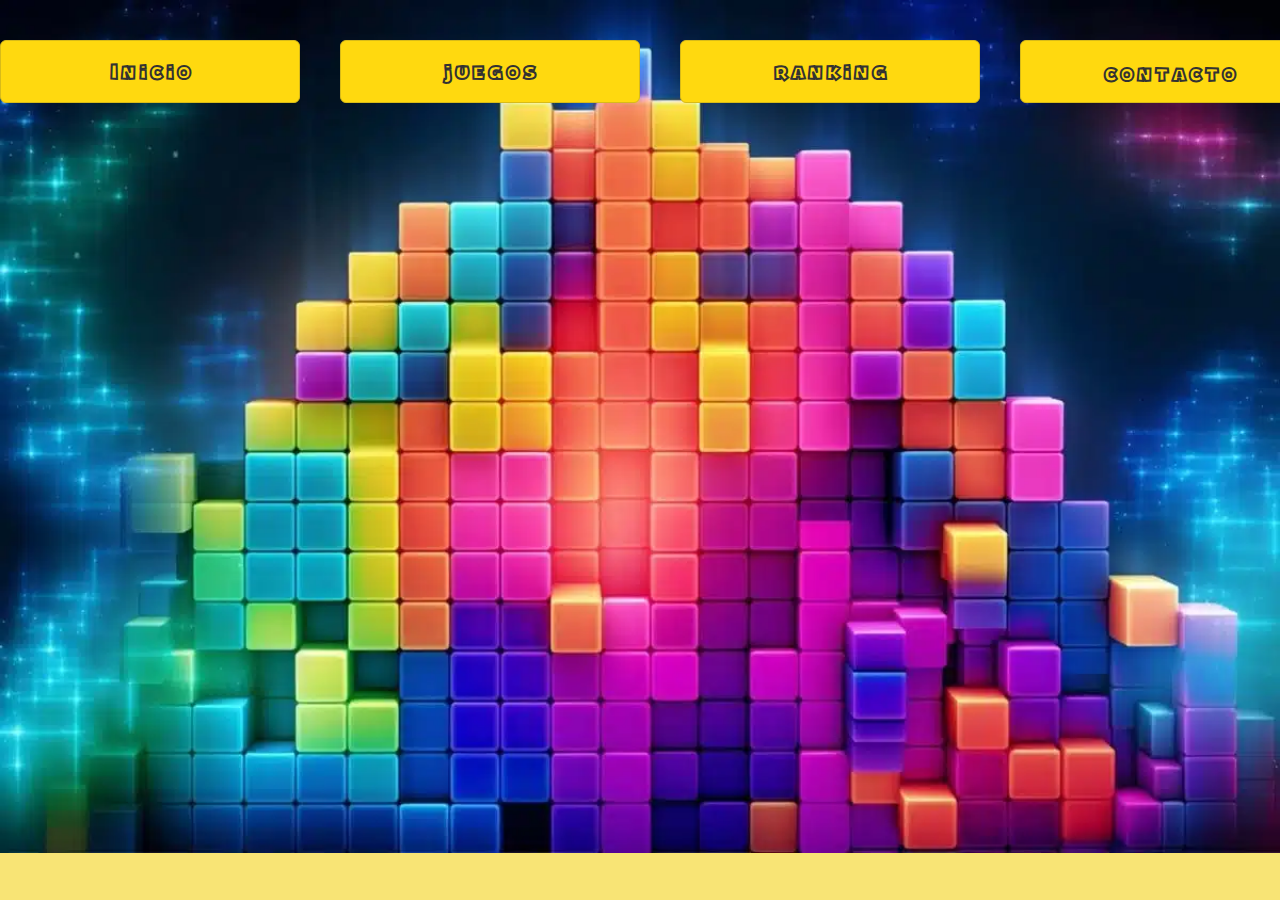
==== Desktop/tp gameweb/index/index.html @ d310c064 "estructura base index y pestañas" ====
<!DOCTYPE html>
<html lang="en">
<head>
    <meta charset="UTF-8">
    <meta name="viewport" content="width=device-width, initial-scale=1.0">
    <title>Pixel Games</title>
    <Link rel="stylesheet" href="..//css/style.css">
</head>
<body class="body">
    <div id="menu">
        <div>  <button id="botonmenu">I n i c i o</button></a>
        </div>
        <div>  <a href="..//juegos/juegos.html"><button id="botonmenu">j u e g o s</button></a>
        </div>

        <div></divid><a href="..//noticias/noticias.html"><button  id="botonmenu">r a n k i n g</button></a>
        </div>

        <div></div><a href="..//contacto/contacto.html"><button  id="botonmenu"><p id="textbutton">c o n t a c t o</p></button></a>
       </div>

        
       </div>

       <div id="banerbody">B A N N E R</div>

   
    
    </a>
    
</body>
</html>
---- Desktop/tp gameweb/css/style.css ----
@font-face {
    font-family: fontgame;
    src: url(..//font/JumboSale\ Trial.otf);
}

.body{
background-image: url(..//fondo/fndo.jpg);
background-repeat: no-repeat;
background-size: cover;
display: flex;
 margin: 0px;
 padding: 0px;
 box-sizing: border-box;
 background-color: #f8e475;
}


#menu {
    display: flex;
    width: 100%;
    align-items: center;
    justify-content: center;
    padding: 20px;
    margin: 0px;
}


#botonmenu{
    width: 300px;
    height: 63px;
    font-family: fontgame;
    font-size: 21px;
    color: #ffd90f;
    border: 1px solid #d8bb19;
    background-color: #ffd90f;
    -webkit-text-stroke: 2px rgb(51, 50, 50);
    border-radius: 6px;
    margin: 20px;
    padding: 0px;
    cursor: pointer;

}
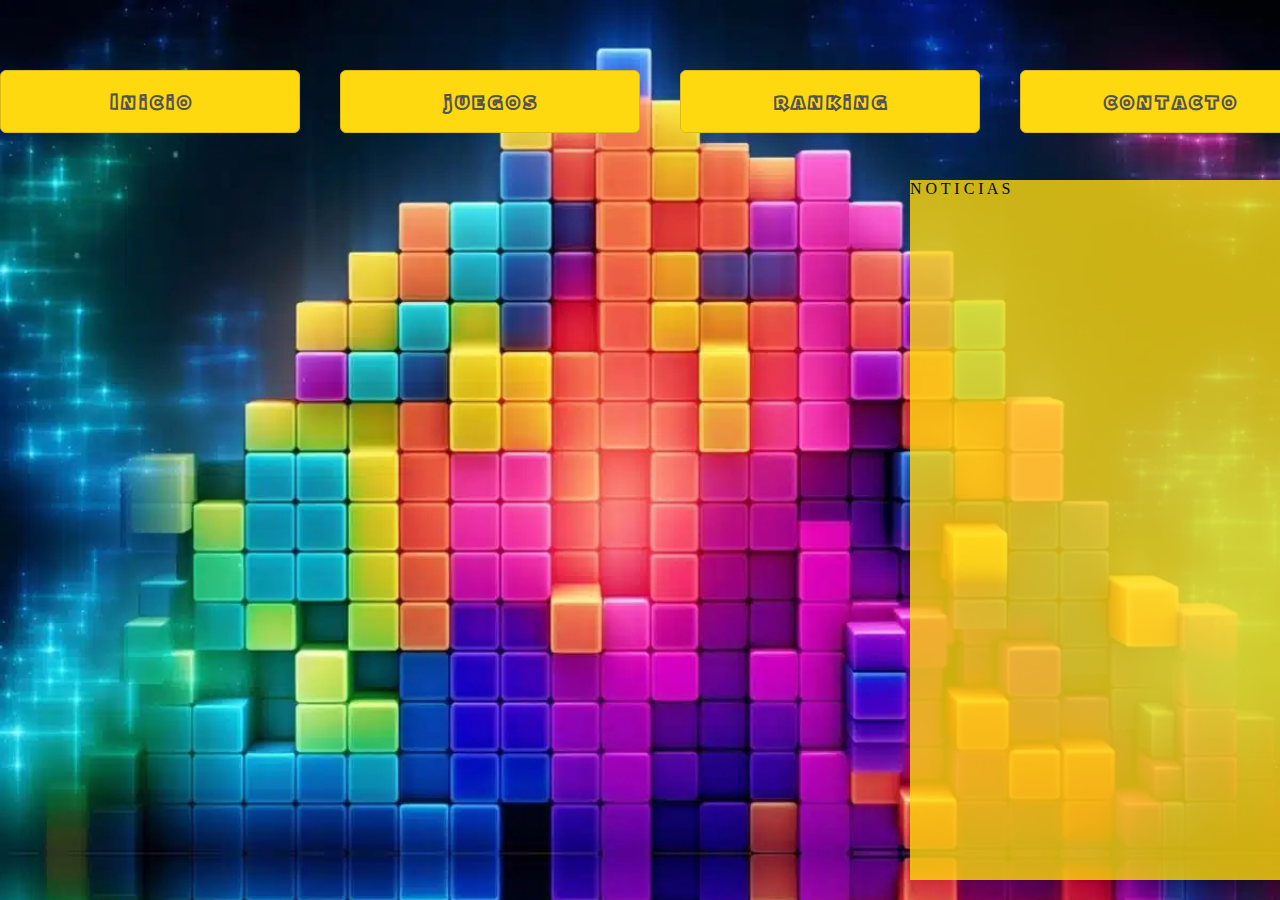
==== commit 39a7cb4e: "segundo commit portada juegos y ranking" ====
--- a/Desktop/tp gameweb/index/index.html
+++ b/Desktop/tp gameweb/index/index.html
@@ -13,20 +13,20 @@
         <div>  <a href="..//juegos/juegos.html"><button id="botonmenu">j u e g o s</button></a>
         </div>
 
-        <div></divid><a href="..//noticias/noticias.html"><button  id="botonmenu">r a n k i n g</button></a>
+        <div><a href="..//ranking/ranking.html"><button  id="botonmenu">r a n k i n g</button></a>
         </div>
 
-        <div></div><a href="..//contacto/contacto.html"><button  id="botonmenu"><p id="textbutton">c o n t a c t o</p></button></a>
+        <div><a href="..//contacto/contacto.html"><button  id="botonmenu">c o n t a c t o</button></a>
        </div>
 
         
-       </div>
+       
 
-       <div id="banerbody">B A N N E R</div>
+       <div id="banerbody">N O T I C I A S</div>
 
    
     
-    </a>
+    
     
 </body>
 </html>--- a/Desktop/tp gameweb/css/style.css
+++ b/Desktop/tp gameweb/css/style.css
@@ -11,7 +11,6 @@
  margin: 0px;
  padding: 0px;
  box-sizing: border-box;
- background-color: #f8e475;
 }
 
 
@@ -22,6 +21,8 @@
     justify-content: center;
     padding: 20px;
     margin: 0px;
+    top: 30px;
+    position: absolute;
 }
 
 
@@ -33,11 +34,99 @@
     color: #ffd90f;
     border: 1px solid #d8bb19;
     background-color: #ffd90f;
-    -webkit-text-stroke: 2px rgb(51, 50, 50);
+    -webkit-text-stroke: 2px rgb(83, 83, 83);
     border-radius: 6px;
     margin: 20px;
     padding: 0px;
     cursor: pointer;
+    transition: 0.3s ease;
+    
+
+}
+#botonmenu:hover{
+    transform: scale(115%);
 
 }
 
+#banerbody{
+    position: absolute;
+   right: 10px;
+   top: 150px;
+    height: 700px;
+    width: 400px;
+    background-color: #ffd90f;
+    opacity: 80%;
+    cursor: pointer;
+}
+
+#containerinicio{
+    position: absolute;
+    top: 250px;
+    width: 1500px;
+    display: flex;
+    padding: 5px;
+    background-color: rgb(12, 12, 12, 0.85);
+    border-radius: 15px;
+    height: 520px;
+    left: 170px;
+
+
+}
+
+#columnainicio{
+    width: 30%;
+    margin: 23px;
+    border-radius: 15px;
+
+    
+}
+#fotogame{
+    width: 100%;
+    border: 3px solid black;
+    border-radius: 10px;
+    transition: 0.3s ease;
+    opacity: 0.98;
+    cursor: pointer;
+
+   
+   
+}
+#fotogame:hover{
+    transform: scale(110%);
+    
+}
+
+
+#divranking{
+    width: 600px;
+    height: 1400px;
+    background-color: #ffd90f;
+    position: absolute;
+    top: 200px;
+    left: 650px;
+    align-items: center;
+    justify-content: center;
+    font-family: fontgame;
+    font-size: 30px;
+    color: #ffd90f;
+    -webkit-text-stroke: 2px rgb(83, 83, 83);
+    border-radius: 15px;
+
+
+}
+
+.prank{
+    text-align: center;
+
+}
+
+.posicion{
+    font-size: 35px;
+    font-family: 'Franklin Gothic Medium', 'Arial Narrow', Arial, sans-serif;
+
+
+
+
+
+
+}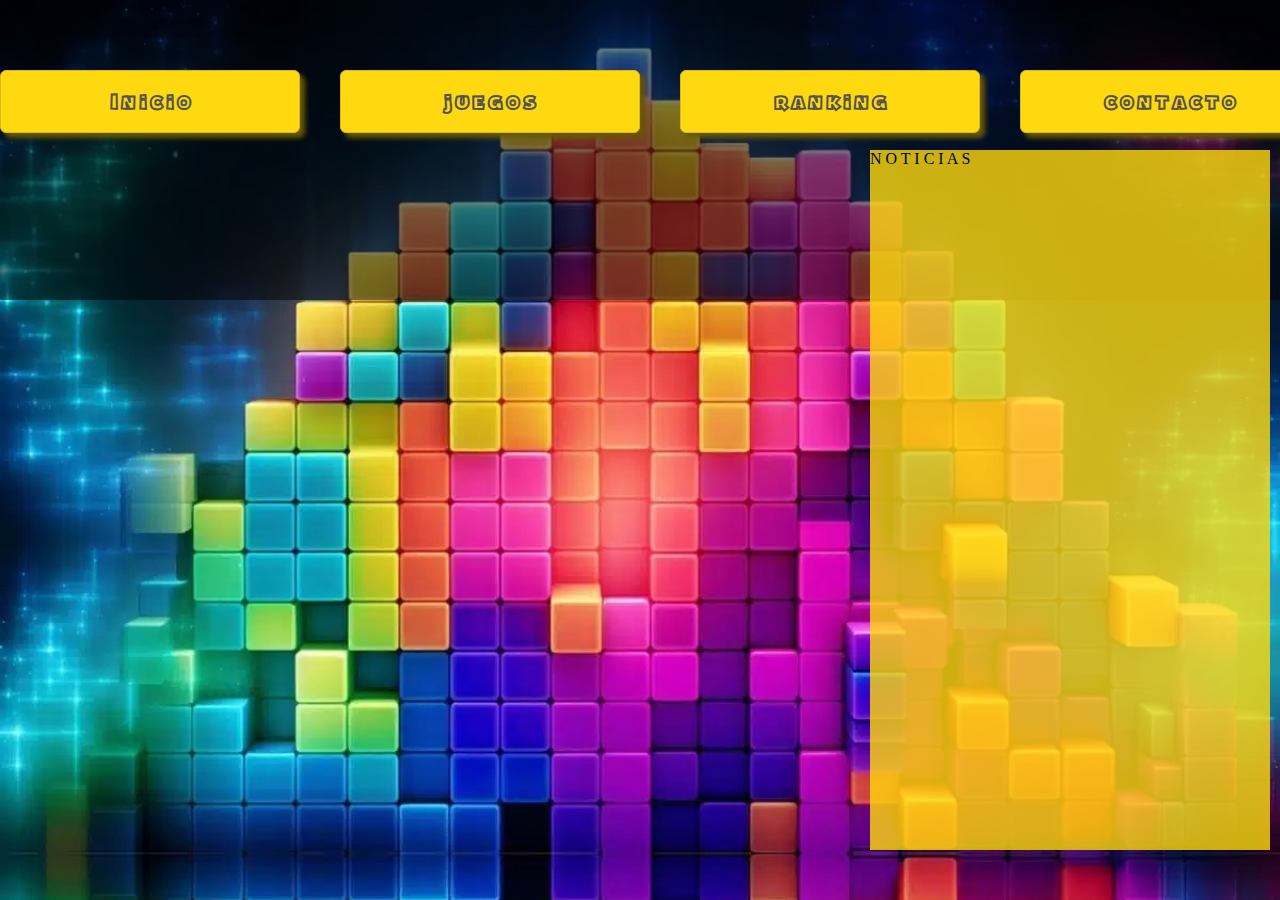
==== commit 9dee21ea: "mejora de bj inicio de ppt" ====
--- a/Desktop/tp gameweb/index/index.html
+++ b/Desktop/tp gameweb/index/index.html
@@ -3,10 +3,23 @@
 <head>
     <meta charset="UTF-8">
     <meta name="viewport" content="width=device-width, initial-scale=1.0">
-    <title>Pixel Games</title>
+    <title>P
+        i
+        x
+        e
+        l
+         
+        G
+        a
+        m
+        e
+        s
+    </title>
     <Link rel="stylesheet" href="..//css/style.css">
 </head>
 <body class="body">
+    <header>
+
     <div id="menu">
         <div>  <button id="botonmenu">I n i c i o</button></a>
         </div>
@@ -18,6 +31,7 @@
 
         <div><a href="..//contacto/contacto.html"><button  id="botonmenu">c o n t a c t o</button></a>
        </div>
+    </header>
 
         
        
--- a/Desktop/tp gameweb/css/style.css
+++ b/Desktop/tp gameweb/css/style.css
@@ -2,7 +2,10 @@
     font-family: fontgame;
     src: url(..//font/JumboSale\ Trial.otf);
 }
-
+@font-face {
+    font-family: magnetofont;
+    src: url(..//font/7382-fontps.ttf);
+}
 .body{
 background-image: url(..//fondo/fndo.jpg);
 background-repeat: no-repeat;
@@ -13,6 +16,22 @@
  box-sizing: border-box;
 }
 
+header {
+    background-color: rgb(0, 0, 0 , 0.5);
+    width: 100%;
+    height: 300px;
+}
+
+h1 {
+    left: 20px;
+    font-size: 85px;
+    font-family: magnetofont;
+    color: #d8bb19;
+    -webkit-text-stroke: 5px rgba(19, 18, 18, 0.8);
+    cursor: default;
+    
+
+}
 
 #menu {
     display: flex;
@@ -40,6 +59,7 @@
     padding: 0px;
     cursor: pointer;
     transition: 0.3s ease;
+    box-shadow: 5px 5px 5px #685801;
     
 
 }
@@ -67,7 +87,7 @@
     padding: 5px;
     background-color: rgb(12, 12, 12, 0.85);
     border-radius: 15px;
-    height: 520px;
+    height: 450px;
     left: 170px;
 
 
@@ -129,4 +149,267 @@
 
 
 
+}
+
+.divgame{
+    position: absolute;
+    width: 70%;
+    height: 800px;
+    top: 140px;
+    left: 320px;
+    padding: 0;
+    margin: 0;
+    background-color: rgb(12, 12, 12, 0.65);
+    border-radius: 15px;
+    display: flex;
+    justify-content: center;
+    align-items: center;
+    
+
+
+
+
+
+
+}
+
+.divbj{
+    z-index: 2;
+    width: 96%;
+    height: 96%;
+    left: 26px;
+    background-image: url(../juegos/blackjack/bjportada.jpg);
+    background-repeat: no-repeat;
+    background-size: 100%;
+    background-position: center;
+    border-radius: 15px;
+    align-items: center;
+    position: absolute;
+
+    
+}
+
+#botonstarbj{
+    width: 200px;
+    height: 65px;
+    background-color: #f84134;
+    position: absolute;
+    bottom: 30px;
+    left: 560px;
+    border: 2px rgb(36, 35, 35) solid;
+    border-radius: 15px;
+    transition:  0.3s ease;
+    cursor: pointer;
+    text-align: center;
+    font-family: fontgame;
+    color: #ffffff;
+    -webkit-text-stroke: 2px rgb(0, 0, 0);
+    font-size: 55px;
+    box-shadow: 3px 3px 3px #3d100c;
+
+}
+
+#botonstarbj:hover{
+    transform: scale(110%);
+
+}
+
+
+#mesabj{
+    position: absolute;
+    left: 2px;
+    opacity: 0;
+    top: -10px;
+    right: 10px;
+    width: 1600px;
+    height: 780px;
+    background-image: url(../juegos/blackjack/mesabj.jpg);
+    background-repeat: no-repeat;
+    transition: 0.5 ease;
+    border-radius: 10px;
+    box-shadow: 10px 10px 10px #041f0181;
+
+    
+}
+
+#botonpedircarta{
+    width: 225px;
+    height: 72px;
+    background-color: #f84134;
+    position: absolute;
+    bottom: 50px;
+    left: 790px;
+    border: 4px rgb(36, 35, 35) solid;
+    border-radius: 15px;
+    cursor: default;
+    text-align: center;
+    font-family: fontgame;
+    color: #ffffff;
+    -webkit-text-stroke: 2px rgb(0, 0, 0);
+    font-size: 35px;
+    opacity: 0;
+    box-shadow: 3px 3px 3px #3d100c;
+
+
+}
+#botonpedircarta:hover{
+    transform: scale(110%);
+}
+
+#botonplantarse{
+    width: 225px;
+    height: 72px;
+    background-color: #f84134;
+    position: absolute;
+    bottom: 50px;
+    left: 1055px;
+    border: 4px rgb(36, 35, 35) solid;
+    border-radius: 15px;
+    cursor: default;
+    text-align: center;
+    font-family: fontgame;
+    color: #ffffff;
+    -webkit-text-stroke: 2px rgb(0, 0, 0);
+    font-size: 35px;
+    opacity: 0;
+    box-shadow: 3px 3px 3px #3d100c;
+
+
+}
+#botonplantarse:hover{
+    transform: scale(110%);
+}
+
+#cerrarjuego{
+    left: 1250px;
+    width: 40px;
+    height: 40px;
+    background-color: #f84134;
+    position: absolute;
+    border: 3px black solid;
+    border-radius: 1px;
+    cursor: default;
+    font-family: fontgame;
+    color: #ffffff;
+    -webkit-text-stroke: 2px black;
+    font-size: 32px;
+    transition: 0.3s ease;
+    opacity: 0;
+    box-shadow: 3px 3px 3px #3d100c;
+
+
+
+}
+#cerrarjuego:hover{
+    transform: scale(107%);
+}
+
+
+#mensajesuma{
+    left: 790px;
+    bottom: 150px;
+    width: 500px;
+    height: 130px;
+    background-color: #f84134;
+    position: absolute;
+    border: 3px black solid;
+    border-radius: 15px;
+    cursor: default;
+    color: #ffffff;
+    -webkit-text-stroke: 2px black;
+    font-size: 32px;
+    transition: 0.3s ease;
+    opacity: 0;
+    box-shadow: 3px 3px 3px #3d100c;
+    display: flex;
+    align-items: center;
+    justify-content: center;
+    text-align: center;
+}
+
+#contenedorcartas{
+   display: inline;
+   position: absolute;
+   height: 290px;
+   width: 770px;
+   bottom: 15px;
+   left: 10px;
+   border-radius: 15px;
+   background-color: #3d100c;
+   opacity: 0;
+
+
+
+}
+
+#cartasmesa{
+    position: absolute;
+    width: 790px;
+    height: 290px;
+    border-radius: 15px;
+    background-color:rgb(0, 0, 0 );
+    left: 400px;
+    top: 20px;
+    justify-content: center;
+    align-items: center;
+    opacity: 0;
+
+}
+
+#mensajemesa{
+    display: flex;
+    position: absolute;
+    width: 350px;
+    height: 420px;
+    background-color: #d8bb19;
+    top: 20px;
+    left: 20px;
+    border-radius: 15px;
+    opacity: 0;
+    font-family:'Franklin Gothic Medium', 'Arial Narrow', Arial, sans-serif;
+    font-size: 40px;
+    align-items: center;
+    justify-content: center;
+    
+}
+
+#reset{
+    width: 225px;
+    height: 90px;
+    background-color: #f84134;
+    position: absolute;
+    bottom: 300px;
+    left: 1000px;
+    border: 4px rgb(36, 35, 35) solid;
+    border-radius: 15px;
+    cursor: default;
+    text-align: center;
+    font-family: fontgame;
+    color: #ffffff;
+    -webkit-text-stroke: 2px rgb(0, 0, 0);
+    font-size: 30px;
+    opacity: 0;
+    box-shadow: 3px 3px 3px #3d100c;
+    transition: 0.3s ease;
+}
+
+#reset:hover{
+    transform: scale(107%);
+}
+
+#divpiedrapapeltijera{
+    position: absolute;
+    left: 2px;
+    opacity: 1;
+    top: 10px;
+    right: 10px;
+    width: 600px;
+    height: auto;
+    background-image: url(../juegos/piedrapapeltijera/banerppt.jpg);
+    background: no-repeat;
+    transition: 0.5s ease;
+    border-radius: 10px;
+    box-shadow: 10px 10px 10px #041f0181;
+ 
+ 
 }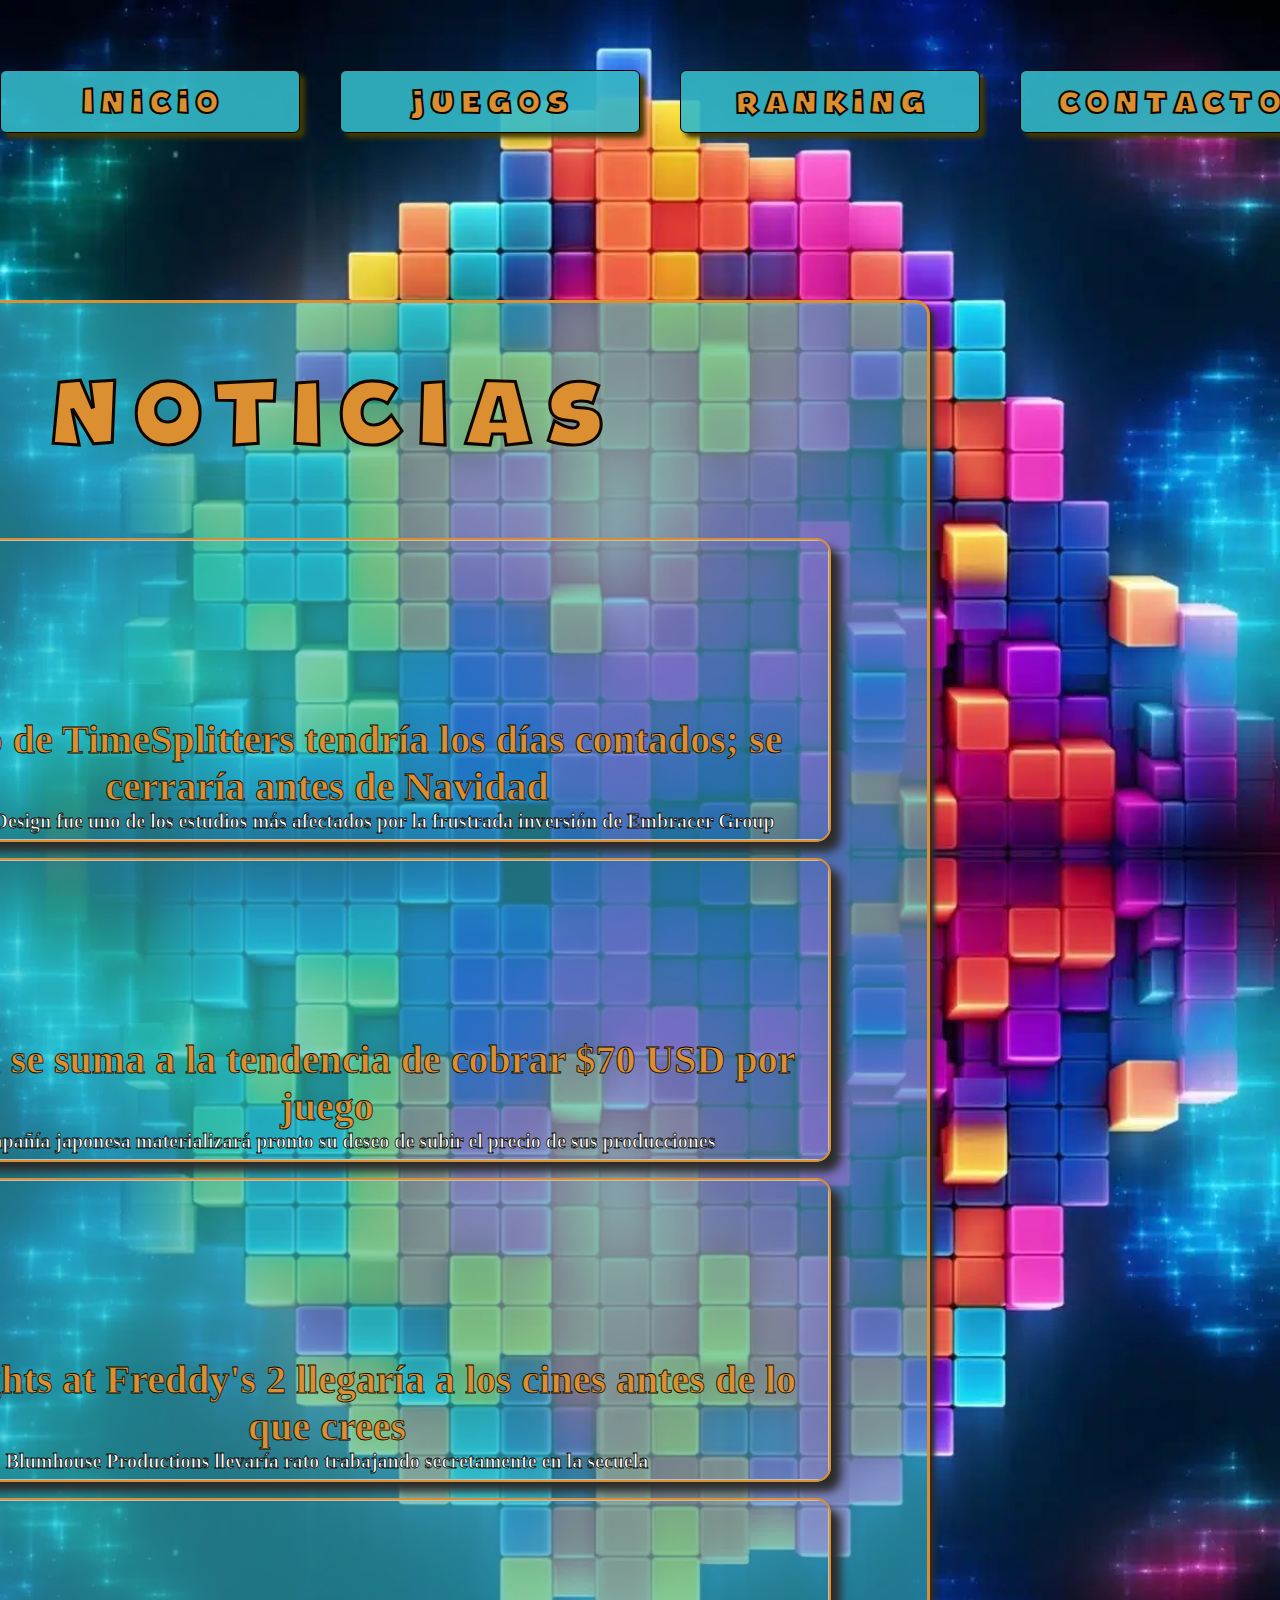
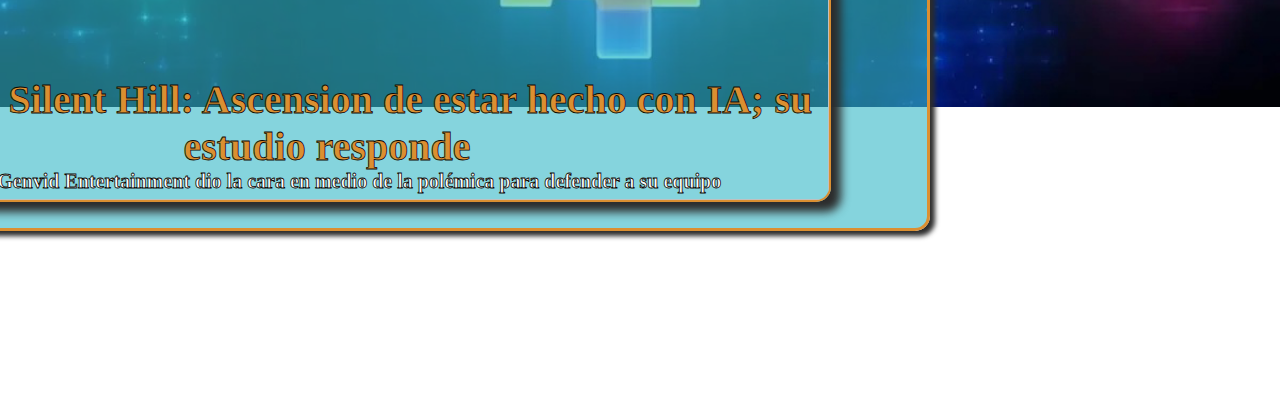
==== commit 522e93d2: "casi listo" ====
--- a/Desktop/tp gameweb/index/index.html
+++ b/Desktop/tp gameweb/index/index.html
@@ -36,7 +36,34 @@
         
        
 
-       <div id="banerbody">N O T I C I A S</div>
+       <div id="banerbody">       <h1>N O T I C I A S</h1>   
+    <h2 > 
+    <div class="noticias"  > <a href="https://www.levelup.com/noticias/765808/Estudio-de-TimeSplitters-tendria-los-dias-contados-se-cerraria-antes-de-Navidad" 
+        target="_blank"><img src="https://cl.buscafs.com/www.levelup.com/public/uploads/images/825524/825524_1140x516.jpg" alt="" class="imagenes_noticias">
+         <p class="titulo_noticia">Estudio de TimeSplitters tendría los días contados; se cerraría antes de Navidad</p> 
+         <p class="descripcion_noticia">Free Radical Design fue uno de los estudios más afectados por la frustrada inversión de Embracer Group</p> </a></div>
+
+         <div class="noticias"  > <a href="https://www.levelup.com/noticias/765805/Capcom-se-suma-a-la-tendencia-de-cobrar-70-USD-por-juego" 
+            target="_blank"><img src="https://cl.buscafs.com/www.levelup.com/public/uploads/images/825521/825521_1140x516.jpg" alt="" class="imagenes_noticias">
+            <p class="titulo_noticia">Capcom se suma a la tendencia de cobrar $70 USD por juego</p> 
+            <p class="descripcion_noticia">La compañía japonesa materializará pronto su deseo de subir el precio de sus producciones</p> </a></div>
+
+          <div class="noticias"  > <a href="https://www.levelup.com/noticias/765802/Five-Nights-at-Freddys-2-llegaria-a-los-cines-antes-de-lo-que-crees" 
+                target="_blank"><img src="https://cl.buscafs.com/www.levelup.com/public/uploads/images/825517/825517_1140x516.jpg" alt="" class="imagenes_noticias">
+                <p class="titulo_noticia">Five Nights at Freddy's 2 llegaría a los cines antes de lo que crees</p> 
+                <p class="descripcion_noticia">Blumhouse Productions llevaría rato trabajando secretamente en la secuela</p> </a></div>
+                <div class="noticias"  > <a href="https://www.levelup.com/noticias/765796/Acusan-a-Silent-Hill-Ascension-de-estar-hecho-con-IA-su-estudio-responde" 
+                    target="_blank"><img src="https://cl.buscafs.com/www.levelup.com/public/uploads/images/825512/825512_1140x516.jpg" alt="" class="imagenes_noticias">
+                    <p class="titulo_noticia">Acusan a Silent Hill: Ascension de estar hecho con IA; su estudio responde</p> 
+                    <p class="descripcion_noticia">Jefe de Genvid Entertainment dio la cara en medio de la polémica para defender a su equipo</p> </a></div>
+
+                   
+        </h2>
+    
+
+
+
+</div>
 
    
     
--- a/Desktop/tp gameweb/css/style.css
+++ b/Desktop/tp gameweb/css/style.css
@@ -1,3 +1,5 @@
+                                                /* estilos generales comunes */
+
 @font-face {
     font-family: fontgame;
     src: url(..//font/JumboSale\ Trial.otf);
@@ -17,21 +19,11 @@
 }
 
 header {
-    background-color: rgb(0, 0, 0 , 0.5);
     width: 100%;
     height: 300px;
 }
 
-h1 {
-    left: 20px;
-    font-size: 85px;
-    font-family: magnetofont;
-    color: #d8bb19;
-    -webkit-text-stroke: 5px rgba(19, 18, 18, 0.8);
-    cursor: default;
-    
 
-}
 
 #menu {
     display: flex;
@@ -49,17 +41,18 @@
     width: 300px;
     height: 63px;
     font-family: fontgame;
-    font-size: 21px;
-    color: #ffd90f;
-    border: 1px solid #d8bb19;
-    background-color: #ffd90f;
-    -webkit-text-stroke: 2px rgb(83, 83, 83);
+    font-size: 35px;
+    color: #db8f31;
+    border: 1px solid #000000;
+    background-color: rgb(51, 184, 199, 0.9);
     border-radius: 6px;
     margin: 20px;
     padding: 0px;
     cursor: pointer;
     transition: 0.3s ease;
-    box-shadow: 5px 5px 5px #685801;
+    box-shadow: 5px 5px 5px #443a01;
+    -webkit-text-stroke: 2px #0c0703;
+ 
     
 
 }
@@ -70,13 +63,16 @@
 
 #banerbody{
     position: absolute;
-   right: 10px;
-   top: 150px;
-    height: 700px;
-    width: 400px;
-    background-color: #ffd90f;
-    opacity: 80%;
-    cursor: pointer;
+    right: 350px;
+    top: 300px;
+    height: auto;
+    width: 1200px;
+    background-color: rgb(51, 184, 199, 0.6);
+    cursor: default;
+    border-radius: 15px;
+    box-shadow:  5px 5px 5px rgb(44, 44, 44);
+    border: 3px solid #db8f31;
+    
 }
 
 #containerinicio{
@@ -85,69 +81,11 @@
     width: 1500px;
     display: flex;
     padding: 5px;
-    background-color: rgb(12, 12, 12, 0.85);
+    background-color: rgb(51, 184, 199, 0.6);
     border-radius: 15px;
     height: 450px;
     left: 170px;
-
-
-}
-
-#columnainicio{
-    width: 30%;
-    margin: 23px;
-    border-radius: 15px;
-
-    
-}
-#fotogame{
-    width: 100%;
-    border: 3px solid black;
-    border-radius: 10px;
-    transition: 0.3s ease;
-    opacity: 0.98;
-    cursor: pointer;
-
    
-   
-}
-#fotogame:hover{
-    transform: scale(110%);
-    
-}
-
-
-#divranking{
-    width: 600px;
-    height: 1400px;
-    background-color: #ffd90f;
-    position: absolute;
-    top: 200px;
-    left: 650px;
-    align-items: center;
-    justify-content: center;
-    font-family: fontgame;
-    font-size: 30px;
-    color: #ffd90f;
-    -webkit-text-stroke: 2px rgb(83, 83, 83);
-    border-radius: 15px;
-
-
-}
-
-.prank{
-    text-align: center;
-
-}
-
-.posicion{
-    font-size: 35px;
-    font-family: 'Franklin Gothic Medium', 'Arial Narrow', Arial, sans-serif;
-
-
-
-
-
 
 }
 
@@ -165,251 +103,79 @@
     justify-content: center;
     align-items: center;
     
+}
 
 
 
-
-
-
+                                           /* pestaña juegos */
+#fotogame{
+    width: 100%;
+    border: 3px solid black;
+    border-radius: 10px;
+    transition: 0.3s ease;
+    opacity: 0.98;
+    cursor: pointer;
+    
+}
+#fotogame:hover{
+    transform: scale(110%);
+    
+}
+#columnainicio{
+    width: 30%;
+    margin: 23px;
+    border-radius: 15px;
 }
 
-.divbj{
-    z-index: 2;
-    width: 96%;
-    height: 96%;
-    left: 26px;
-    background-image: url(../juegos/blackjack/bjportada.jpg);
-    background-repeat: no-repeat;
-    background-size: 100%;
-    background-position: center;
+.noticias{
+    position: relative;
+    left: 100px;
+    width: 1000px;
+    height:300px;
+    text-align: center;
+    transition: 0.4s ease;
+    cursor: pointer;
+    padding-bottom: 10px;
+    padding-top: 10px;
     border-radius: 15px;
-    align-items: center;
-    position: absolute;
-
     
 }
-
-#botonstarbj{
-    width: 200px;
-    height: 65px;
-    background-color: #f84134;
-    position: absolute;
-    bottom: 30px;
-    left: 560px;
-    border: 2px rgb(36, 35, 35) solid;
-    border-radius: 15px;
-    transition:  0.3s ease;
-    cursor: pointer;
+.noticias a {
+    text-decoration: none;
+}
+.noticias:hover{
+    transform: scale(103%);
+    border: black;
+    
+}
+h1{ 
+    font-family: fontgame;
+    font-size: 90px;
+    color: #db8f31;
+    -webkit-text-stroke: 0.3px #0c0703;
     text-align: center;
-    font-family: fontgame;
-    color: #ffffff;
-    -webkit-text-stroke: 2px rgb(0, 0, 0);
-    font-size: 55px;
-    box-shadow: 3px 3px 3px #3d100c;
-
 }
 
-#botonstarbj:hover{
-    transform: scale(110%);
-
+.imagenes_noticias{
+width: 1000px;
+height: 300px;
+border-radius: 15px;
+border: 2px #db8f31 solid;
+box-shadow:  10px 10px 10px rgb(44, 44, 44);
+}
+.titulo_noticia{
+    position: relative;
+    top: -170px;
+    font-size: 40px;
+    color: #db8f31;
+    -webkit-text-stroke: 0.8px #0c0703;
+}
+.descripcion_noticia{
+    position: relative;
+    top: -210px;
+    font-size: 20px;
+    color: white;
+    -webkit-text-stroke: 0.8px #0c0703;
 }
 
 
-#mesabj{
-    position: absolute;
-    left: 2px;
-    opacity: 0;
-    top: -10px;
-    right: 10px;
-    width: 1600px;
-    height: 780px;
-    background-image: url(../juegos/blackjack/mesabj.jpg);
-    background-repeat: no-repeat;
-    transition: 0.5 ease;
-    border-radius: 10px;
-    box-shadow: 10px 10px 10px #041f0181;
-
-    
-}
-
-#botonpedircarta{
-    width: 225px;
-    height: 72px;
-    background-color: #f84134;
-    position: absolute;
-    bottom: 50px;
-    left: 790px;
-    border: 4px rgb(36, 35, 35) solid;
-    border-radius: 15px;
-    cursor: default;
-    text-align: center;
-    font-family: fontgame;
-    color: #ffffff;
-    -webkit-text-stroke: 2px rgb(0, 0, 0);
-    font-size: 35px;
-    opacity: 0;
-    box-shadow: 3px 3px 3px #3d100c;
-
-
-}
-#botonpedircarta:hover{
-    transform: scale(110%);
-}
-
-#botonplantarse{
-    width: 225px;
-    height: 72px;
-    background-color: #f84134;
-    position: absolute;
-    bottom: 50px;
-    left: 1055px;
-    border: 4px rgb(36, 35, 35) solid;
-    border-radius: 15px;
-    cursor: default;
-    text-align: center;
-    font-family: fontgame;
-    color: #ffffff;
-    -webkit-text-stroke: 2px rgb(0, 0, 0);
-    font-size: 35px;
-    opacity: 0;
-    box-shadow: 3px 3px 3px #3d100c;
-
-
-}
-#botonplantarse:hover{
-    transform: scale(110%);
-}
-
-#cerrarjuego{
-    left: 1250px;
-    width: 40px;
-    height: 40px;
-    background-color: #f84134;
-    position: absolute;
-    border: 3px black solid;
-    border-radius: 1px;
-    cursor: default;
-    font-family: fontgame;
-    color: #ffffff;
-    -webkit-text-stroke: 2px black;
-    font-size: 32px;
-    transition: 0.3s ease;
-    opacity: 0;
-    box-shadow: 3px 3px 3px #3d100c;
-
-
-
-}
-#cerrarjuego:hover{
-    transform: scale(107%);
-}
-
-
-#mensajesuma{
-    left: 790px;
-    bottom: 150px;
-    width: 500px;
-    height: 130px;
-    background-color: #f84134;
-    position: absolute;
-    border: 3px black solid;
-    border-radius: 15px;
-    cursor: default;
-    color: #ffffff;
-    -webkit-text-stroke: 2px black;
-    font-size: 32px;
-    transition: 0.3s ease;
-    opacity: 0;
-    box-shadow: 3px 3px 3px #3d100c;
-    display: flex;
-    align-items: center;
-    justify-content: center;
-    text-align: center;
-}
-
-#contenedorcartas{
-   display: inline;
-   position: absolute;
-   height: 290px;
-   width: 770px;
-   bottom: 15px;
-   left: 10px;
-   border-radius: 15px;
-   background-color: #3d100c;
-   opacity: 0;
-
-
-
-}
-
-#cartasmesa{
-    position: absolute;
-    width: 790px;
-    height: 290px;
-    border-radius: 15px;
-    background-color:rgb(0, 0, 0 );
-    left: 400px;
-    top: 20px;
-    justify-content: center;
-    align-items: center;
-    opacity: 0;
-
-}
-
-#mensajemesa{
-    display: flex;
-    position: absolute;
-    width: 350px;
-    height: 420px;
-    background-color: #d8bb19;
-    top: 20px;
-    left: 20px;
-    border-radius: 15px;
-    opacity: 0;
-    font-family:'Franklin Gothic Medium', 'Arial Narrow', Arial, sans-serif;
-    font-size: 40px;
-    align-items: center;
-    justify-content: center;
-    
-}
-
-#reset{
-    width: 225px;
-    height: 90px;
-    background-color: #f84134;
-    position: absolute;
-    bottom: 300px;
-    left: 1000px;
-    border: 4px rgb(36, 35, 35) solid;
-    border-radius: 15px;
-    cursor: default;
-    text-align: center;
-    font-family: fontgame;
-    color: #ffffff;
-    -webkit-text-stroke: 2px rgb(0, 0, 0);
-    font-size: 30px;
-    opacity: 0;
-    box-shadow: 3px 3px 3px #3d100c;
-    transition: 0.3s ease;
-}
-
-#reset:hover{
-    transform: scale(107%);
-}
-
-#divpiedrapapeltijera{
-    position: absolute;
-    left: 2px;
-    opacity: 1;
-    top: 10px;
-    right: 10px;
-    width: 600px;
-    height: auto;
-    background-image: url(../juegos/piedrapapeltijera/banerppt.jpg);
-    background: no-repeat;
-    transition: 0.5s ease;
-    border-radius: 10px;
-    box-shadow: 10px 10px 10px #041f0181;
- 
- 
-}